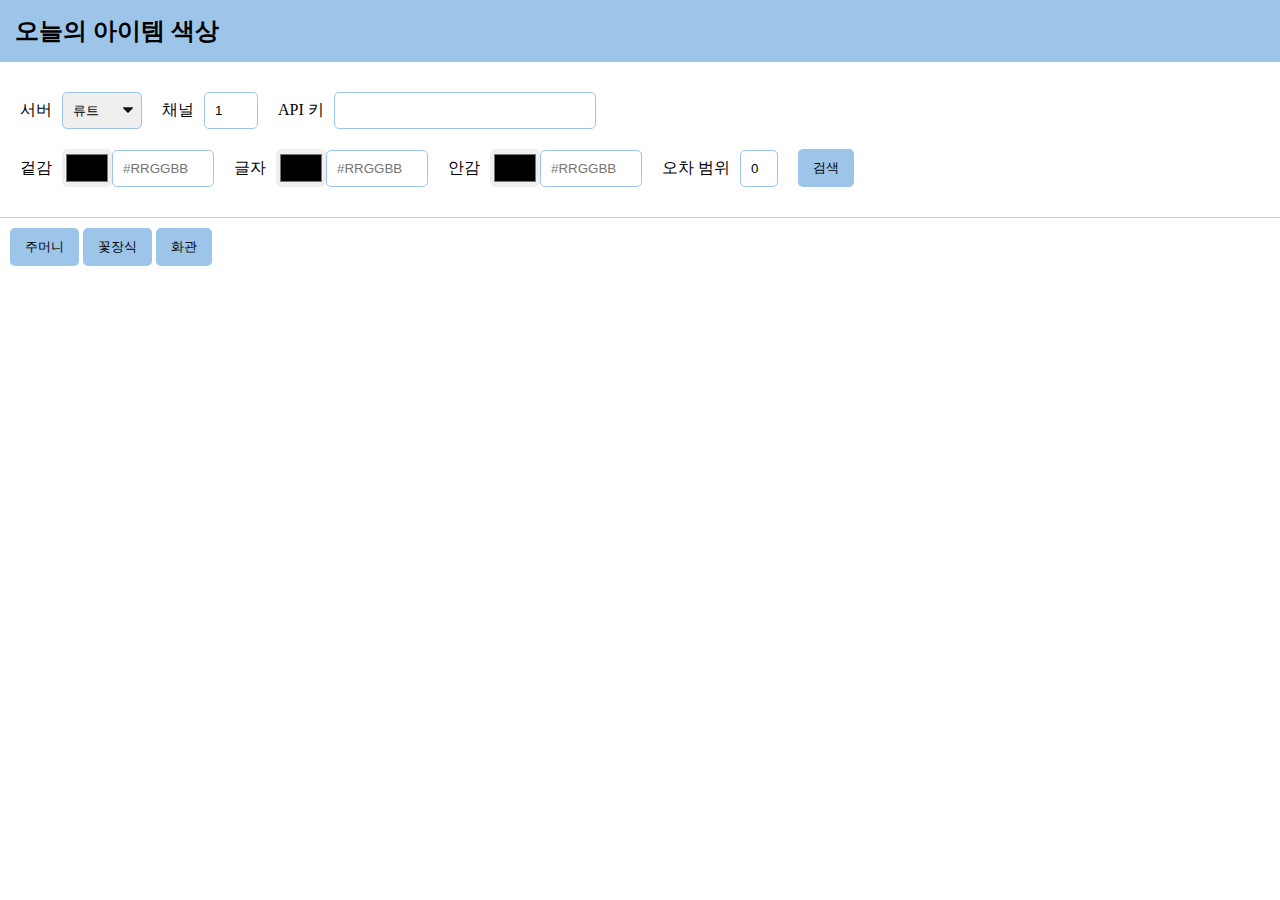
==== mabizzu.html @ 6b993a15 "initial commit" ====
<!DOCTYPE html>
<html lang="ko">
  <head>
    <meta charset="UTF-8" />
    <meta name="viewport" content="width=device-width, initial-scale=1.0" />
    <title>마비쭈색깔보기</title>
    <link href="mabizzu.css" rel="stylesheet" type="text/css" />
  </head>
  <body>
    <div class="navbar">
      <text>오늘의 아이템 색상</text>
    </div>
    <div class="search_wrap">
      <div class="param_wrap">
        <div class="param_card">
          <label for="server-name">서버</label>
          <select class="select_box" id="server-name">
            <option value="류트" selected>류트</option>
            <option value="울프">울프</option>
            <option value="만돌린">만돌린</option>
            <option value="하프">하프</option>
          </select>
        </div>
        <div class="param_card">
          <label for="channel-num">채널</label>
          <input type="text" id="channel-num" style="width: 2rem" value="1"/>
        </div>
        <div class="param_card">
          <label for="api-key">API 키</label>
          <input type="text" id="api-key" style="width: 15rem;" />
        </div>
      </div>

      <div class="param_wrap">
        <div class="param_card">
          <label>겉감</label>
          <input id="outer-color-picker" type="color" />
          <input
            id="outer-color"
            type="text"
            class="form-control"
            placeholder="#RRGGBB"
          />
        </div>
        <div class="param_card">
          <label>글자</label>
          <input id="text-color-picker" type="color" />
          <input id="text-color" type="text" placeholder="#RRGGBB" />
        </div>
        <div class="param_card">
          <label>안감</label>
          <input id="inner-color-picker" type="color" />
          <input id="inner-color" type="text" placeholder="#RRGGBB" />
        </div>
        <div class="param_card">
          <label>오차 범위</label>
          <input
            value="0"
            id="error-range"
            type="text"
            style="width: 1rem"
            placeholder="0"
          />
        </div>
        <div>
          <button id="search-button" type="submit">검색</button>
        </div>
      </div>
    </div>

    <div class="container">
      <div id="next_update"></div>
      <div class="button_wrap">
        <button id="주머니-button">주머니</button>
        <button id="꽃장식-button">꽃장식</button>
        <button id="화관-button">화관</button>
      </div>
      <div id="shop_items"></div>
    </div>

    <script src="mockdata.js"></script>
    <script src="script.js"></script>
  </body>
</html>
---- mabizzu.css ----
body {
  margin: 0px;
  padding: 0px;
}
.navbar {
  background-color: #9cc5e9;
  padding: 15px;
  font-size: 1.5rem;
  font-weight: 600;
}
.search_wrap {
  padding: 20px 0px;
  border-bottom: 1px solid #cbced5;
}
.param_wrap {
  display: flex;
  flex-wrap: wrap;
  padding: 10px 20px;
}
.param_card {
  display: flex;
  align-items: center;
  font-size: 1rem;
  label {
    margin-right: 10px;
  }
  input[type="text"] {
    padding: 10px;
    border: 1px solid #9cc5e9;
    border-radius: 5px;
    margin-right: 20px;
    width: 5rem;
  }
  input[type="color"] {
    height: 100%;
    border: none;
    border-radius: 5px;
  }
  select {
    width: 80px;
    margin-right: 20px;
    padding: 10px;
    border: 1px solid #9cc5e9;
    border-radius: 5px;

    appearance: none;
    background-image: url("data:image/svg+xml;charset=US-ASCII,%3Csvg%20xmlns%3D%22http%3A%2F%2Fwww.w3.org%2F2000%2Fsvg%22%20width%3D%22292.4%22%20height%3D%22292.4%22%3E%3Cpath%20fill%3D%22%23131313%22%20d%3D%22M287%2069.4a17.6%2017.6%200%200%200-13-5.4H18.4c-5%200-9.3%201.8-12.9%205.4A17.6%2017.6%200%200%200%200%2082.2c0%205%201.8%209.3%205.4%2012.9l128%20127.9c3.6%203.6%207.8%205.4%2012.8%205.4s9.2-1.8%2012.8-5.4L287%2095c3.5-3.5%205.4-7.8%205.4-12.8%200-5-1.9-9.2-5.5-12.8z%22%2F%3E%3C%2Fsvg%3E");
    background-repeat: no-repeat;
    background-position: right 0.5rem top 50%;
    background-size: 0.65rem auto;
  }
}

button {
  padding: 10px 15px;
  background-color: #9cc5e9;
  border: none;
  border-radius: 5px;
}

.shop_wrap {
  display: flex;
  flex-wrap: wrap;
}
.shop_item {
  display: flex;
}
.shop_item > div {
  display: flex;
  min-width: 200px;
  flex-direction: column;
  justify-content: center;
  align-items: center;
  padding: 10px;
}
.item_name {
  font-weight: 600;
  margin-bottom: 5px;
}
.shop_item > div > img {
  width: 150px;
}
.item_img {
  width: 150px;
}

.item_text_wrap {
  display: flex;
  align-items: center;
  justify-content: center;
}

.item_text_wrap > div {
  display: flex;
  margin-right: 10px;
}
.item_text_wrap > div:last-child {
  display: flex;
  margin: 0px;
  width: 7rem;
}
.item_location {
  display: block;
  font-size: 1.3rem;
  font-weight: 600;
}
.button_wrap {
  padding: 10px;
}

.next_update {
  padding: 10px 10px 0px 10px;
  font-size: 1.2rem;
}
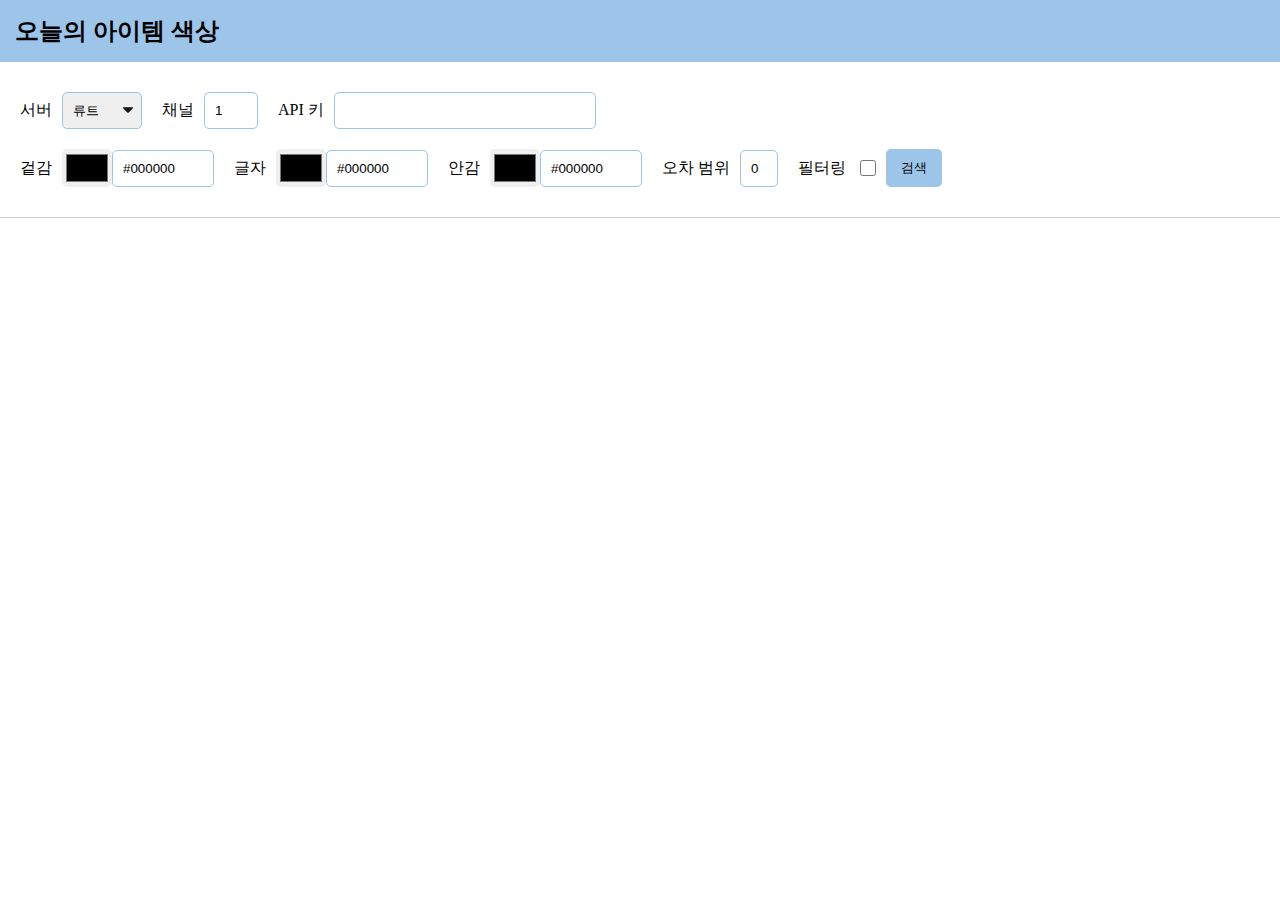
==== commit a6b8ff93: "html, css, js commit" ====
--- a/mabizzu.html
+++ b/mabizzu.html
@@ -62,6 +62,10 @@
             placeholder="0"
           />
         </div>
+        <div class="param_card">
+          <label for="check-box">필터링</label>
+          <input type="checkbox" value="filtered" id="check-box">
+        </div>
         <div>
           <button id="search-button" type="submit">검색</button>
         </div>
@@ -70,11 +74,9 @@
 
     <div class="container">
       <div id="next_update"></div>
-      <div class="button_wrap">
-        <button id="주머니-button">주머니</button>
-        <button id="꽃장식-button">꽃장식</button>
-        <button id="화관-button">화관</button>
-      </div>
+      <!-- <div class="button_wrap">
+        <button id="total-button">주머니</button>
+      </div> -->
       <div id="shop_items"></div>
     </div>
 
--- a/mabizzu.css
+++ b/mabizzu.css
@@ -100,6 +100,8 @@
   width: 7rem;
 }
 .item_location {
+  padding-top: 10px;
+  border-top: 1px solid #cbced5;
   display: block;
   font-size: 1.3rem;
   font-weight: 600;
@@ -108,7 +110,14 @@
   padding: 10px;
 }
 
-.next_update {
-  padding: 10px 10px 0px 10px;
+#next_update {
+  padding: 10px 10px 10px 10px;
   font-size: 1.2rem;
 }
+
+#check-box {
+  width: 1rem;
+  height: 1rem;
+  accent-color: #9cc5e9;
+  margin-right: 10px;
+}
